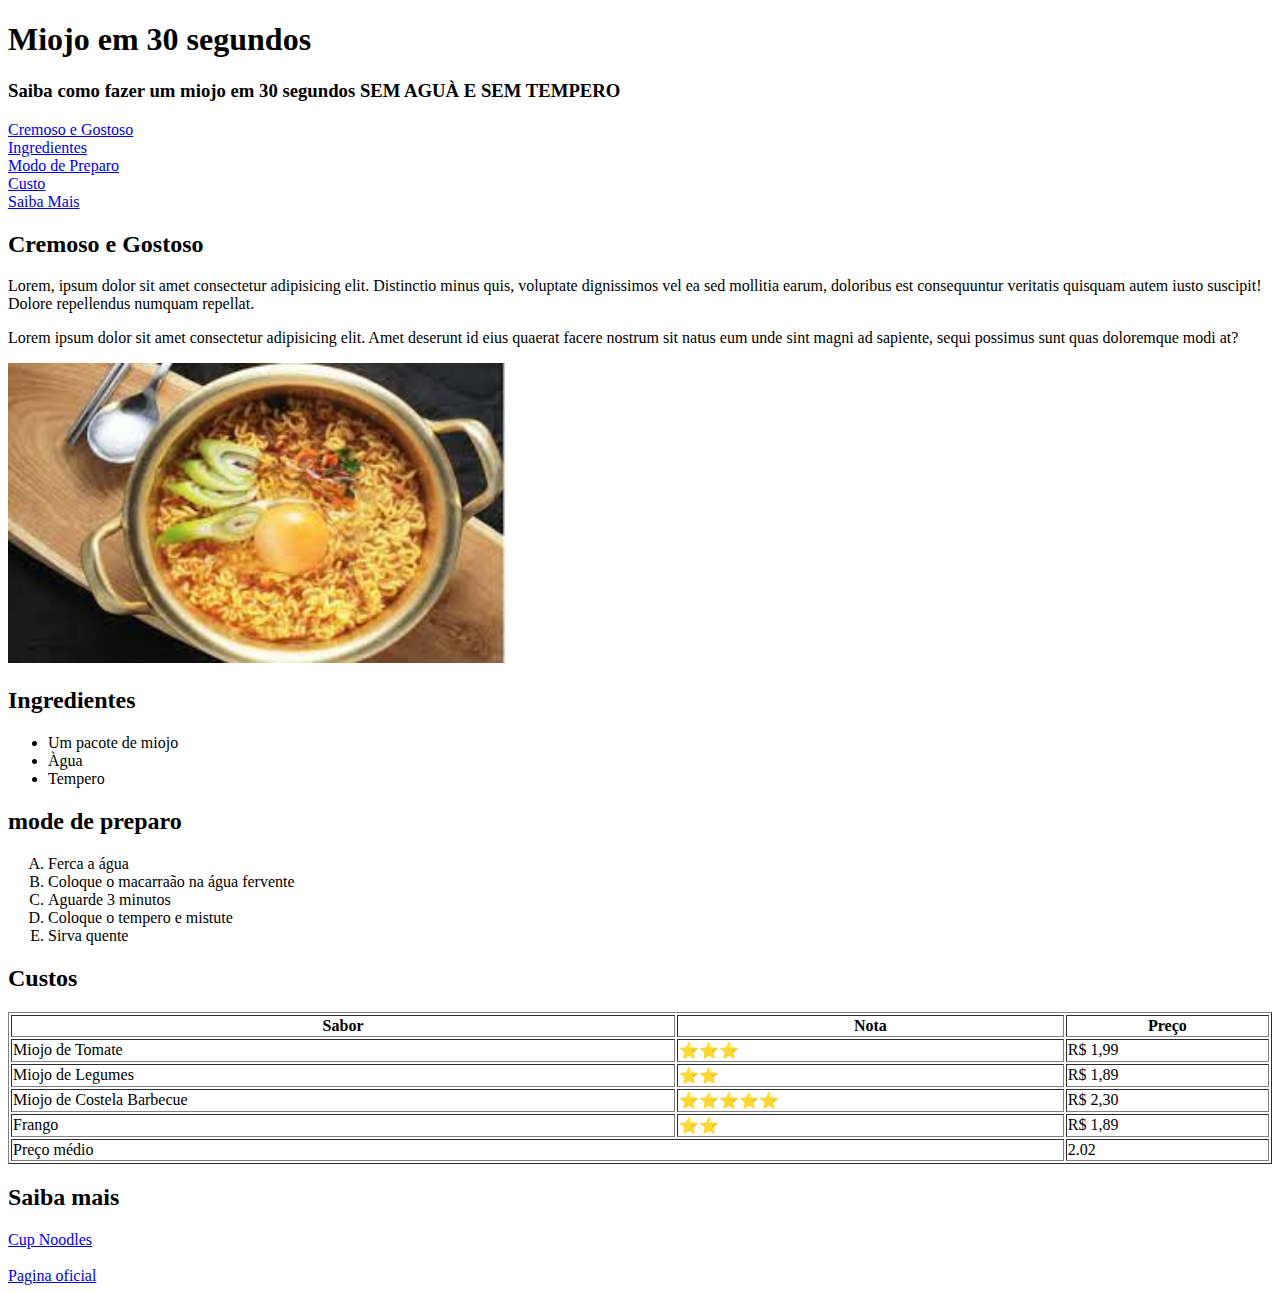
==== 1site/index.html @ e23ff7ef "testes" ====
<!DOCTYPE html>
<html lang="en">
<head>
    <meta charset="UTF-8">
    <meta http-equiv="X-UA-Compatible" content="IE=edge">
    <meta name="viewport" content="width=device-width, initial-scale=1.0">
    <title>Document</title>
</head>


<body>
    <h1>Miojo em 30 segundos</h1>

    <h3>Saiba como fazer um miojo em 30 segundos SEM AGUÀ E SEM TEMPERO</h3>

    <a href="#cremoso">Cremoso e Gostoso</a><br/>
    <a href="#ingredientes">Ingredientes</a><br/>
    <a href="#mododepreparo">Modo de Preparo</a><br/>
    <a href="#custos">Custo</a><br/>
    <a href="#saibamais">Saiba Mais</a><br/>

    <a name="cremoso"></a>
    <h2>Cremoso e Gostoso</h2>

    <p>Lorem, ipsum dolor sit amet consectetur adipisicing elit. Distinctio minus quis, 
        voluptate dignissimos vel ea sed mollitia earum, doloribus est
         consequuntur veritatis quisquam autem iusto suscipit! Dolore repellendus numquam repellat.</p>

    <p>Lorem ipsum dolor sit amet consectetur adipisicing elit. 
       Amet deserunt id eius quaerat facere nostrum sit natus eum unde sint magni ad sapiente,
       sequi possimus sunt quas doloremque modi at?</p>

    <img src="miojo.jpg" height="300" alt="miojo">


    <a name="ingredientes"></a>
    <h2>Ingredientes</h2>
    <ul>
        <li>Um pacote de miojo</li>
        <li>Àgua</li>
        <li>Tempero</li>
    </ul>

    <a name="mododepreparo"></a>
    <h2>mode de preparo</h2>
    <ol type ="A">
        <li>Ferca a água</li>
        <li>Coloque o macarraão na água fervente</li>
        <li>Aguarde 3 minutos</li>
        <li>Coloque o tempero e mistute</li>
        <li>Sirva quente</li>
    </ol>


    <a name="custos"></a>
    <h2>Custos</h2>

    <table border ="1" width=" 100%">

        <tr>
            <th>Sabor</th>
            <th>Nota</th>
            <th>Preço</th>
        </tr>
        <tr>
            <td>Miojo de Tomate</td>
            <td>⭐⭐⭐</td>
            <td>R$ 1,99 </td>
        </tr>

        <tr>
            <td>Miojo de Legumes</td>
            <td>⭐⭐</td>
            <td>R$ 1,89</td>
        </tr>

        <tr>
            <td>Miojo de Costela Barbecue</td>
            <td>⭐⭐⭐⭐⭐</td>
            <td>R$ 2,30</td>
        </tr>

        <tr>
            <td>Frango</td>
            <td>⭐⭐</td>
            <td>R$ 1,89</td>
        </tr>

        <tr>
            <td colspan="2">Preço médio</td>
            <td>2.02</td>
        </tr>
    </table>


    <a name="saibamais"></a>
    <h2>Saiba mais</h2>

    <a href="pagina2.html">Cup Noodles</a><br/><br/>

    <a href="https://www.nissin.com.br/" target="_blank">Pagina oficial</a>
</body>

</html>
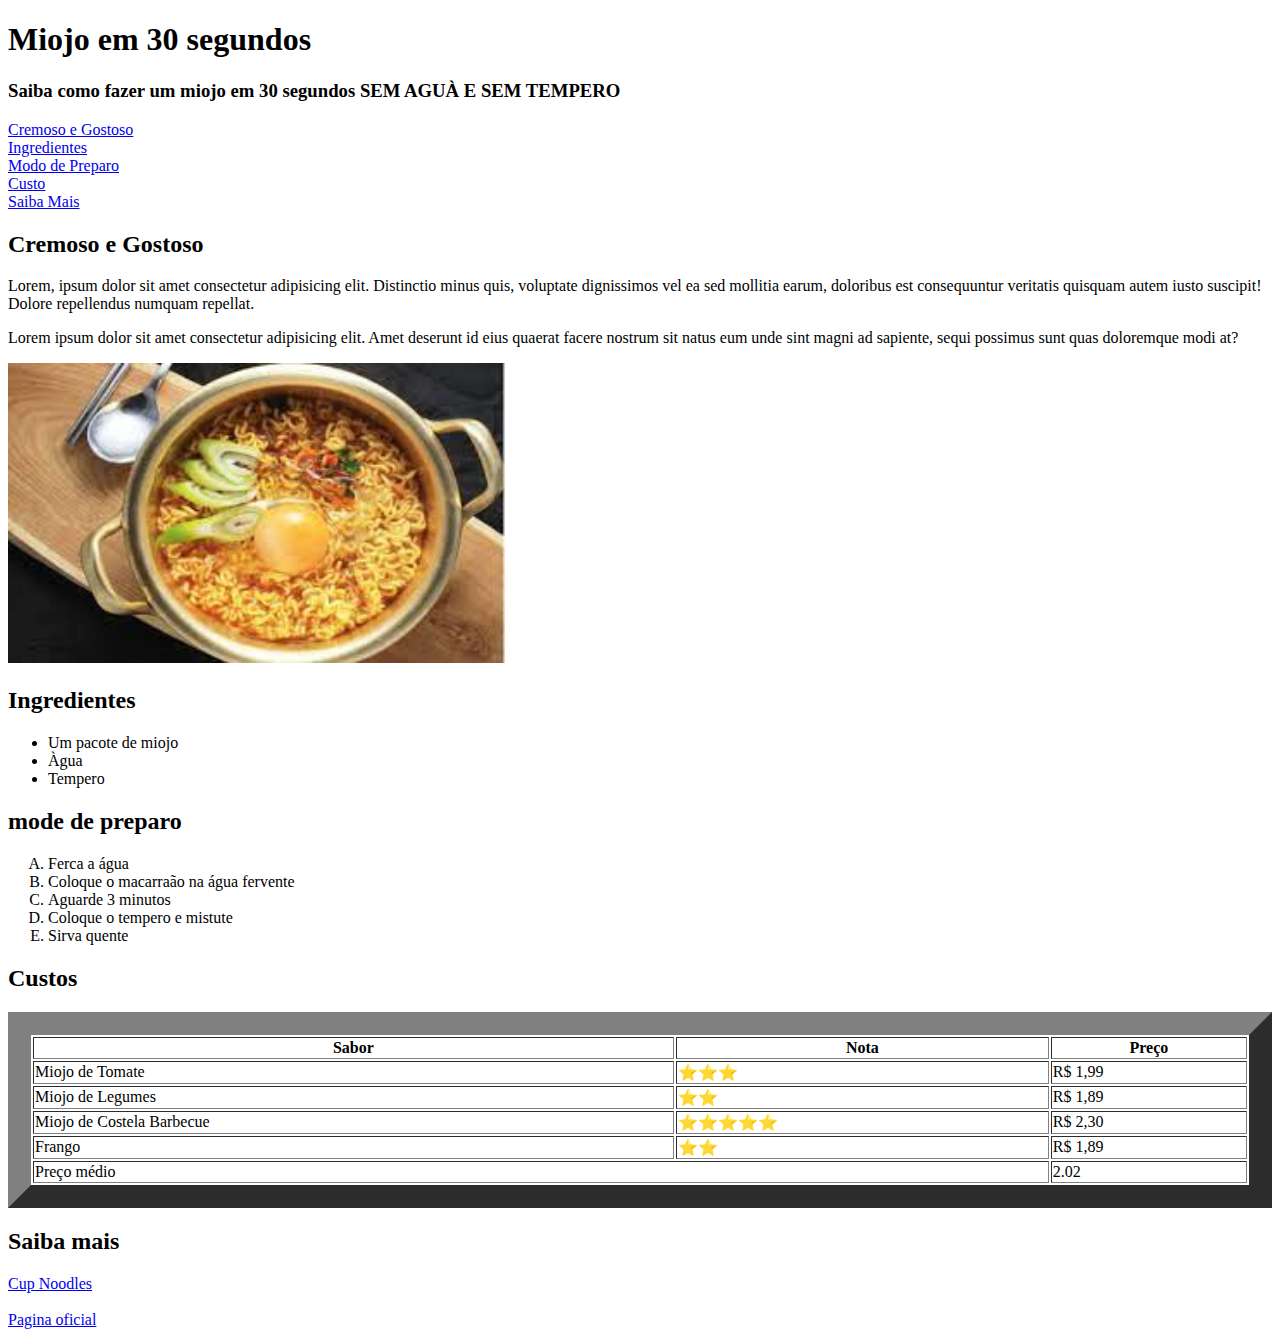
==== commit f971a0c2: "testes" ====
--- a/1site/index.html
+++ b/1site/index.html
@@ -55,7 +55,7 @@
     <a name="custos"></a>
     <h2>Custos</h2>
 
-    <table border ="1" width=" 100%">
+    <table border ="23px" width=" 100%">
 
         <tr>
             <th>Sabor</th>
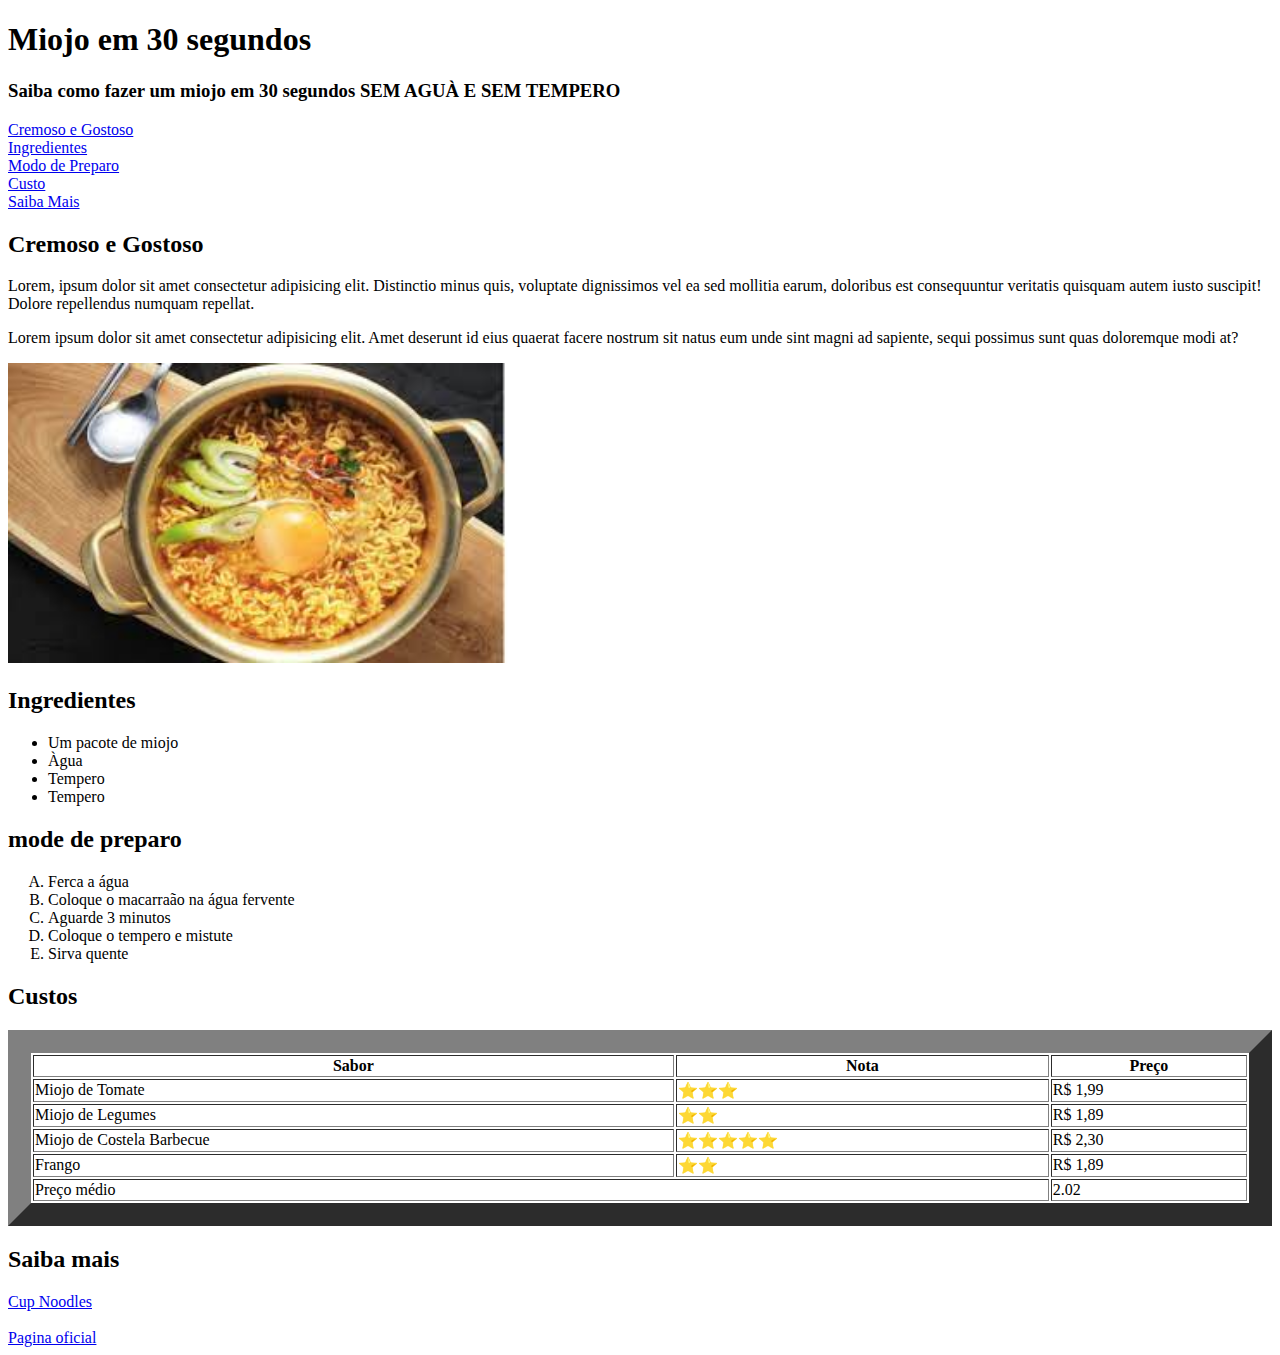
==== commit 4af8982a: "atualização site" ====
--- a/1site/index.html
+++ b/1site/index.html
@@ -38,6 +38,7 @@
     <ul>
         <li>Um pacote de miojo</li>
         <li>Àgua</li>
+        <li>Tempero</li>
         <li>Tempero</li>
     </ul>
 
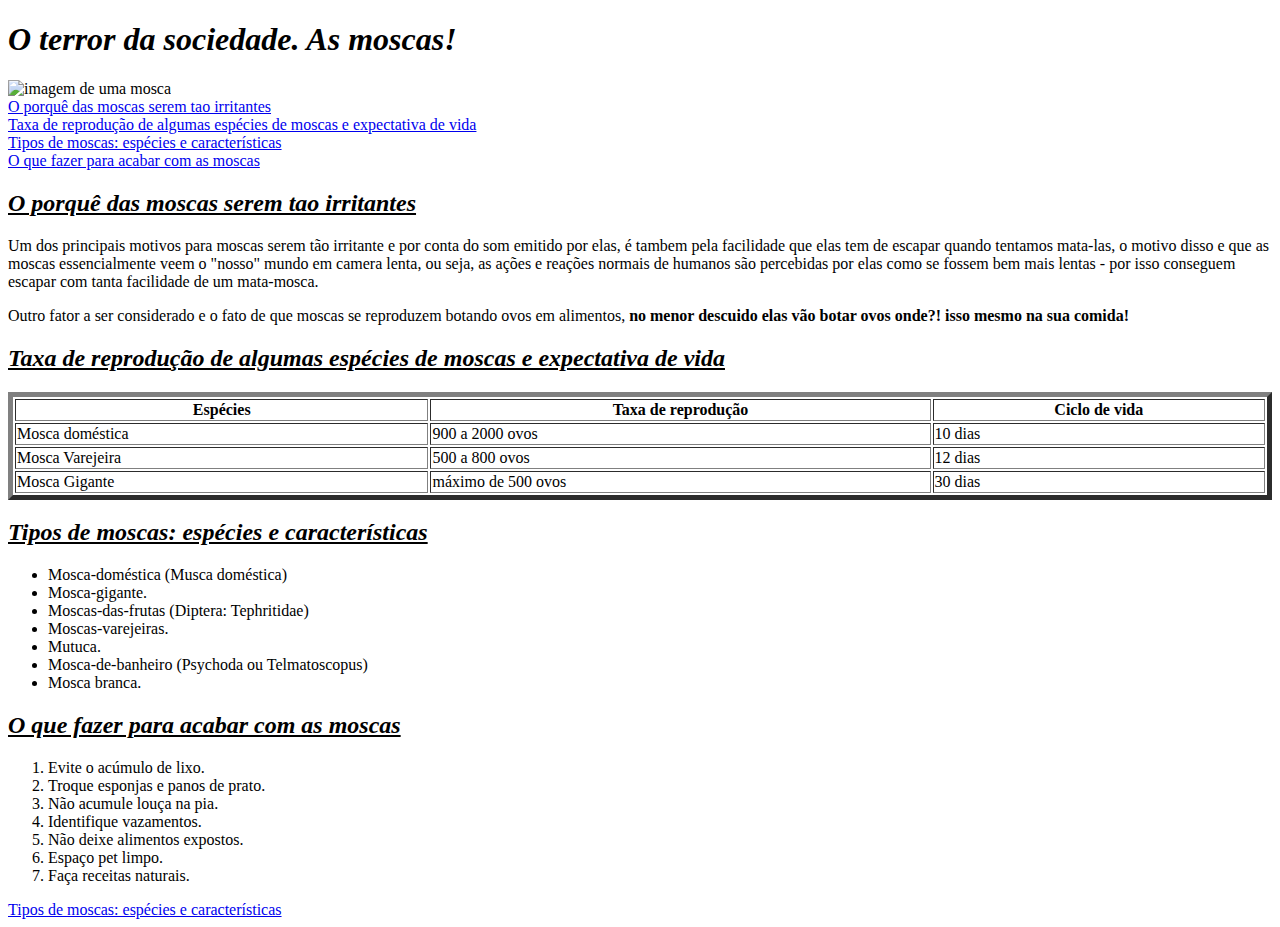
==== commit a49ec3e8: "Update index.html" ====
--- a/1site/index.html
+++ b/1site/index.html
@@ -4,102 +4,87 @@
     <meta charset="UTF-8">
     <meta http-equiv="X-UA-Compatible" content="IE=edge">
     <meta name="viewport" content="width=device-width, initial-scale=1.0">
-    <title>Document</title>
+    <title>Moscas</title>
+    
 </head>
+<body>
+
+    <h1> <i>O terror da sociedade. As moscas!</i></h1>
+
+    <img src="mosca1.jfif" alt="imagem de uma mosca" > <br>
+    <a href="#primeiro">O porquê das moscas serem tao irritantes</a><br/>
+    <a href="#segundo">Taxa de reprodução de algumas espécies de moscas e expectativa de vida</a><br/>
+    <a href="#terceiro">Tipos de moscas: espécies e características</a><br/>
+    <a href="#quarto">O que fazer para acabar com as moscas</a><br/>
 
 
-<body>
-    <h1>Miojo em 30 segundos</h1>
+    <a name="primeiro"></a>
+    <h2><u><i>O porquê das moscas serem tao irritantes</i> </u></h2>
 
-    <h3>Saiba como fazer um miojo em 30 segundos SEM AGUÀ E SEM TEMPERO</h3>
+    <p>Um dos principais motivos para moscas serem tão irritante e por conta do som emitido por elas, é tambem 
+        pela facilidade que elas tem de escapar quando tentamos mata-las, o motivo disso e que  as moscas essencialmente veem o 
+        "nosso" mundo em camera lenta, ou seja, as ações e reações normais de humanos são percebidas por elas
+         como se fossem bem mais lentas - por isso conseguem escapar com tanta facilidade de um mata-mosca.
+    </p>
 
-    <a href="#cremoso">Cremoso e Gostoso</a><br/>
-    <a href="#ingredientes">Ingredientes</a><br/>
-    <a href="#mododepreparo">Modo de Preparo</a><br/>
-    <a href="#custos">Custo</a><br/>
-    <a href="#saibamais">Saiba Mais</a><br/>
-
-    <a name="cremoso"></a>
-    <h2>Cremoso e Gostoso</h2>
-
-    <p>Lorem, ipsum dolor sit amet consectetur adipisicing elit. Distinctio minus quis, 
-        voluptate dignissimos vel ea sed mollitia earum, doloribus est
-         consequuntur veritatis quisquam autem iusto suscipit! Dolore repellendus numquam repellat.</p>
-
-    <p>Lorem ipsum dolor sit amet consectetur adipisicing elit. 
-       Amet deserunt id eius quaerat facere nostrum sit natus eum unde sint magni ad sapiente,
-       sequi possimus sunt quas doloremque modi at?</p>
-
-    <img src="miojo.jpg" height="300" alt="miojo">
-
-
-    <a name="ingredientes"></a>
-    <h2>Ingredientes</h2>
-    <ul>
-        <li>Um pacote de miojo</li>
-        <li>Àgua</li>
-        <li>Tempero</li>
-        <li>Tempero</li>
-    </ul>
-
-    <a name="mododepreparo"></a>
-    <h2>mode de preparo</h2>
-    <ol type ="A">
-        <li>Ferca a água</li>
-        <li>Coloque o macarraão na água fervente</li>
-        <li>Aguarde 3 minutos</li>
-        <li>Coloque o tempero e mistute</li>
-        <li>Sirva quente</li>
-    </ol>
-
-
-    <a name="custos"></a>
-    <h2>Custos</h2>
-
-    <table border ="23px" width=" 100%">
+    <p>Outro fator a ser considerado e o fato de que moscas se reproduzem botando ovos em alimentos, <b>no menor descuido elas vão botar ovos
+        onde?! isso mesmo na sua comida!</b>  </p>
+    
+        <a name="segundo"></a>
+    <h2><u><i>Taxa de reprodução de algumas espécies de moscas e expectativa de vida </i> </u></h2>
+    <table border = 5px width = "100%">
 
         <tr>
-            <th>Sabor</th>
-            <th>Nota</th>
-            <th>Preço</th>
-        </tr>
-        <tr>
-            <td>Miojo de Tomate</td>
-            <td>⭐⭐⭐</td>
-            <td>R$ 1,99 </td>
+            <th>Espécies</th>
+            <th>Taxa de reprodução</th>
+            <th>Ciclo de vida</th>
         </tr>
 
         <tr>
-            <td>Miojo de Legumes</td>
-            <td>⭐⭐</td>
-            <td>R$ 1,89</td>
+            <td>Mosca doméstica</td>
+            <td>900 a 2000 ovos</td>
+            <td>10 dias</td>
         </tr>
 
         <tr>
-            <td>Miojo de Costela Barbecue</td>
-            <td>⭐⭐⭐⭐⭐</td>
-            <td>R$ 2,30</td>
+            <td>Mosca Varejeira</td>
+            <td>500 a 800 ovos</td>
+            <td>12 dias</td>
         </tr>
 
         <tr>
-            <td>Frango</td>
-            <td>⭐⭐</td>
-            <td>R$ 1,89</td>
+            <td>Mosca Gigante</td>
+            <td>máximo de 500 ovos </td>
+            <td>30 dias</td>
         </tr>
 
-        <tr>
-            <td colspan="2">Preço médio</td>
-            <td>2.02</td>
-        </tr>
-    </table>
+    </table >
 
+    <a name="terceiro"></a>
+    <h2><u><i>Tipos de moscas: espécies e características</i> </u></h2>
+    <ul>
+        <li>Mosca-doméstica (Musca doméstica)</li> 
+        <li>Mosca-gigante.</li>
+        <li>Moscas-das-frutas (Diptera: Tephritidae)</li>
+        <li>Moscas-varejeiras.</li>
+        <li>Mutuca.</li>
+        <li>Mosca-de-banheiro (Psychoda ou Telmatoscopus)</li>
+        <li>Mosca branca.</li>
+    </ul>
 
-    <a name="saibamais"></a>
-    <h2>Saiba mais</h2>
+    <a name="quarto"></a>
+    <h2><u><i>O que fazer para acabar com as moscas</i> </u></h2>
+    <ol>
+        <li>Evite o acúmulo de lixo.</li>
+        <li>Troque esponjas e panos de prato.</li>
+        <li>Não acumule louça na pia.</li>
+        <li>Identifique vazamentos.</li> 
+        <li>Não deixe alimentos expostos.</li> 
+        <li>Espaço pet limpo.</li> 
+        <li>Faça receitas naturais.</li>
+    </ol>
 
-    <a href="pagina2.html">Cup Noodles</a><br/><br/>
-
-    <a href="https://www.nissin.com.br/" target="_blank">Pagina oficial</a>
+    <a href="https://www.peritoanimal.com.br/tipos-de-moscas-especies-e-caracteristicas-23227.html" target="_blank">Tipos de moscas: espécies e características</a>
+    
 </body>
-
-</html>+</html>
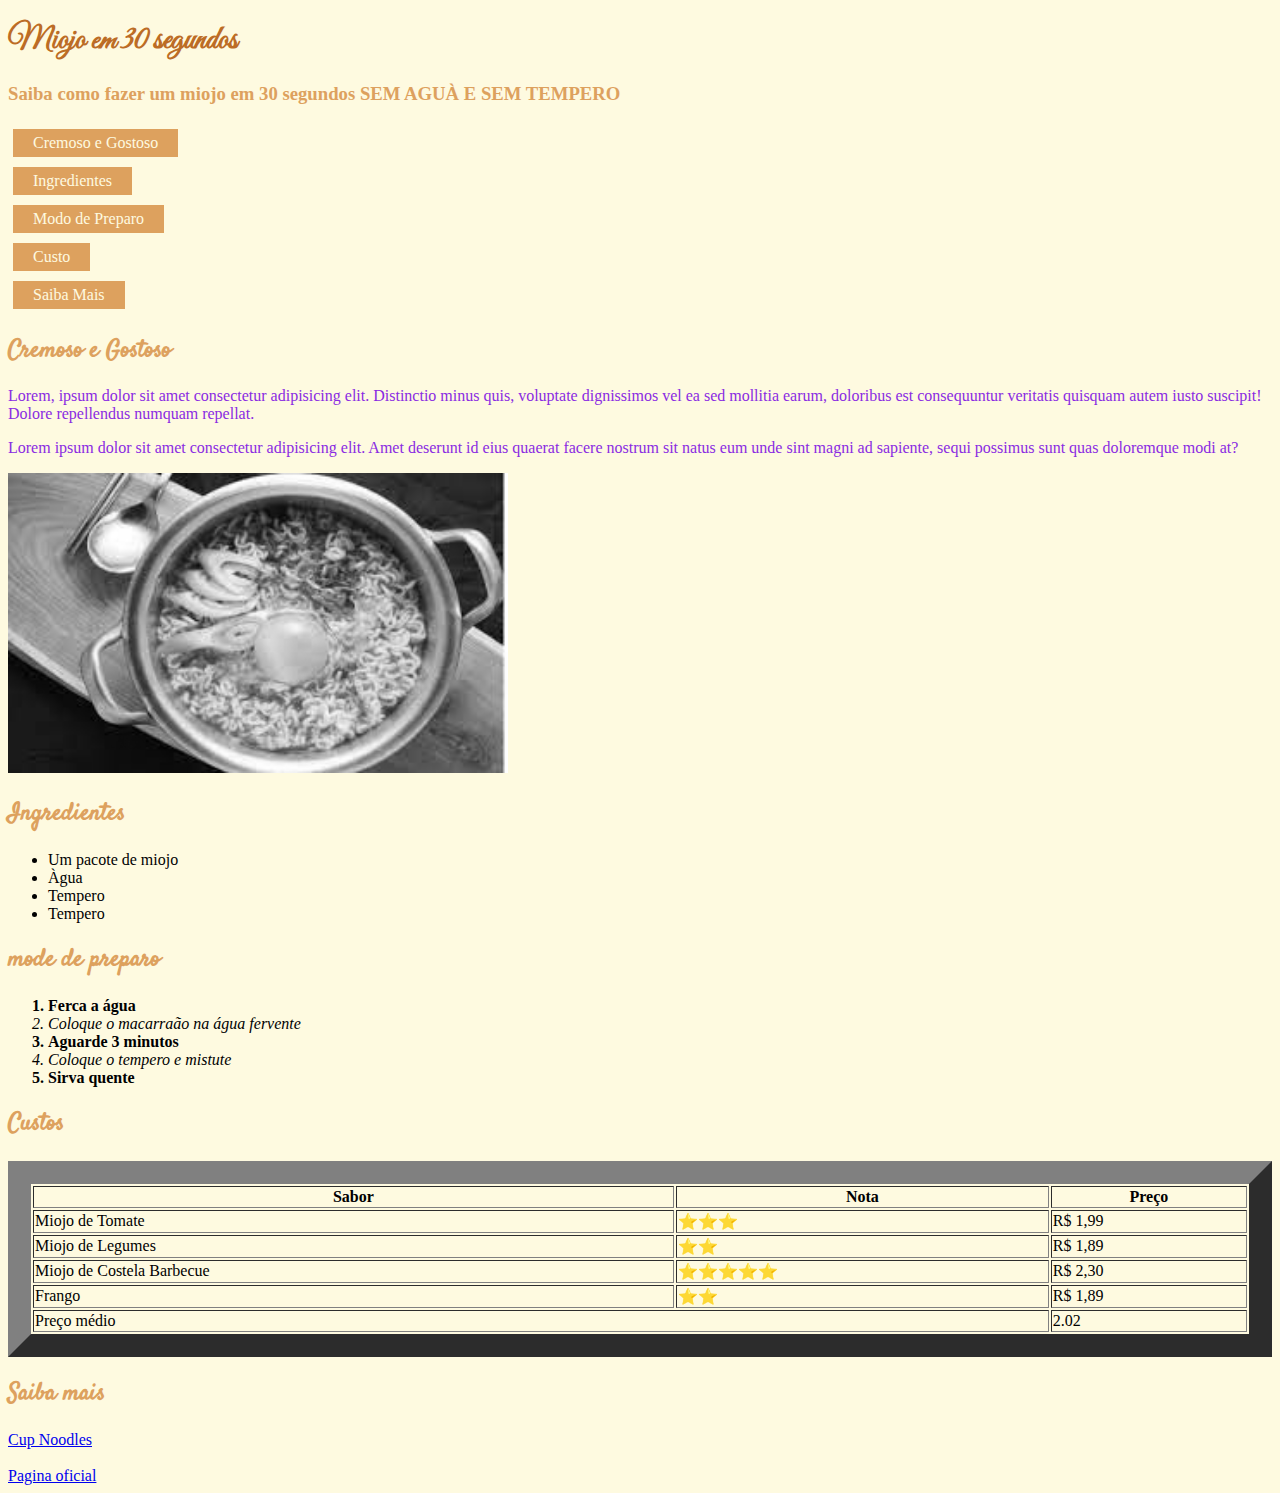
==== commit 314eca7c: "Update index.html" ====
--- a/1site/index.html
+++ b/1site/index.html
@@ -4,87 +4,106 @@
     <meta charset="UTF-8">
     <meta http-equiv="X-UA-Compatible" content="IE=edge">
     <meta name="viewport" content="width=device-width, initial-scale=1.0">
-    <title>Moscas</title>
-    
+    <title>Document</title>
+    <link rel="stylesheet" href="style.css">
 </head>
-<body>
-
-    <h1> <i>O terror da sociedade. As moscas!</i></h1>
-
-    <img src="mosca1.jfif" alt="imagem de uma mosca" > <br>
-    <a href="#primeiro">O porquê das moscas serem tao irritantes</a><br/>
-    <a href="#segundo">Taxa de reprodução de algumas espécies de moscas e expectativa de vida</a><br/>
-    <a href="#terceiro">Tipos de moscas: espécies e características</a><br/>
-    <a href="#quarto">O que fazer para acabar com as moscas</a><br/>
 
 
-    <a name="primeiro"></a>
-    <h2><u><i>O porquê das moscas serem tao irritantes</i> </u></h2>
+<body>
+    <h1>Miojo em 30 segundos</h1>
 
-    <p>Um dos principais motivos para moscas serem tão irritante e por conta do som emitido por elas, é tambem 
-        pela facilidade que elas tem de escapar quando tentamos mata-las, o motivo disso e que  as moscas essencialmente veem o 
-        "nosso" mundo em camera lenta, ou seja, as ações e reações normais de humanos são percebidas por elas
-         como se fossem bem mais lentas - por isso conseguem escapar com tanta facilidade de um mata-mosca.
-    </p>
+    <h3>Saiba como fazer um miojo em 30 segundos SEM AGUÀ E SEM TEMPERO</h3>
 
-    <p>Outro fator a ser considerado e o fato de que moscas se reproduzem botando ovos em alimentos, <b>no menor descuido elas vão botar ovos
-        onde?! isso mesmo na sua comida!</b>  </p>
-    
-        <a name="segundo"></a>
-    <h2><u><i>Taxa de reprodução de algumas espécies de moscas e expectativa de vida </i> </u></h2>
-    <table border = 5px width = "100%">
+    <div id = "menu">
+        <a href="#cremoso">Cremoso e Gostoso</a><br/>
+        <a href="#ingredientes">Ingredientes</a><br/>
+        <a href="#mododepreparo">Modo de Preparo</a><br/>
+        <a href="#custos">Custo</a><br/>
+        <a href="#saibamais">Saiba Mais</a><br/>
+    </div>
+
+
+    <a name="cremoso"></a>
+    <h2>Cremoso e Gostoso</h2>
+
+    <p id=" primeiro">Lorem, ipsum dolor sit amet consectetur adipisicing elit. Distinctio minus quis, 
+        voluptate dignissimos vel ea sed mollitia earum, doloribus est
+         consequuntur veritatis quisquam autem iusto suscipit! Dolore repellendus numquam repellat.</p>
+
+    <p>Lorem ipsum dolor sit amet consectetur adipisicing elit. 
+       Amet deserunt id eius quaerat facere nostrum sit natus eum unde sint magni ad sapiente,
+       sequi possimus sunt quas doloremque modi at?</p>
+
+    <img src="miojo.jpg" height="300" alt="miojo">
+
+
+    <a name="ingredientes"></a>
+    <h2>Ingredientes</h2>
+    <ul>
+        <li >Um pacote de miojo</li>
+        <li >Àgua</li>
+        <li >Tempero</li>
+        <li  >Tempero</li>
+    </ul>
+
+    <a name="mododepreparo"></a>
+    <h2>mode de preparo</h2>
+    <ol type ="1" start ="1">
+        <li class ="impar">Ferca a água</li>
+        <li class ="par">Coloque o macarraão na água fervente</li>
+        <li class ="impar">Aguarde 3 minutos</li>
+        <li class = "par">Coloque o tempero e mistute</li>
+        <li class ="impar">Sirva quente</li>
+    </ol>
+
+
+    <a name="custos"></a>
+    <h2>Custos</h2>
+
+    <table border ="23px" width=" 100%">
 
         <tr>
-            <th>Espécies</th>
-            <th>Taxa de reprodução</th>
-            <th>Ciclo de vida</th>
+            <th>Sabor</th>
+            <th>Nota</th>
+            <th>Preço</th>
+        </tr>
+        <tr>
+            <td>Miojo de Tomate</td>
+            <td>⭐⭐⭐</td>
+            <td>R$ 1,99 </td>
         </tr>
 
         <tr>
-            <td>Mosca doméstica</td>
-            <td>900 a 2000 ovos</td>
-            <td>10 dias</td>
+            <td>Miojo de Legumes</td>
+            <td>⭐⭐</td>
+            <td>R$ 1,89</td>
         </tr>
 
         <tr>
-            <td>Mosca Varejeira</td>
-            <td>500 a 800 ovos</td>
-            <td>12 dias</td>
+            <td>Miojo de Costela Barbecue</td>
+            <td>⭐⭐⭐⭐⭐</td>
+            <td>R$ 2,30</td>
         </tr>
 
         <tr>
-            <td>Mosca Gigante</td>
-            <td>máximo de 500 ovos </td>
-            <td>30 dias</td>
+            <td>Frango</td>
+            <td>⭐⭐</td>
+            <td>R$ 1,89</td>
         </tr>
 
-    </table >
+        <tr>
+            <td colspan="2">Preço médio</td>
+            <td>2.02</td>
+        </tr>
+    </table>
 
-    <a name="terceiro"></a>
-    <h2><u><i>Tipos de moscas: espécies e características</i> </u></h2>
-    <ul>
-        <li>Mosca-doméstica (Musca doméstica)</li> 
-        <li>Mosca-gigante.</li>
-        <li>Moscas-das-frutas (Diptera: Tephritidae)</li>
-        <li>Moscas-varejeiras.</li>
-        <li>Mutuca.</li>
-        <li>Mosca-de-banheiro (Psychoda ou Telmatoscopus)</li>
-        <li>Mosca branca.</li>
-    </ul>
 
-    <a name="quarto"></a>
-    <h2><u><i>O que fazer para acabar com as moscas</i> </u></h2>
-    <ol>
-        <li>Evite o acúmulo de lixo.</li>
-        <li>Troque esponjas e panos de prato.</li>
-        <li>Não acumule louça na pia.</li>
-        <li>Identifique vazamentos.</li> 
-        <li>Não deixe alimentos expostos.</li> 
-        <li>Espaço pet limpo.</li> 
-        <li>Faça receitas naturais.</li>
-    </ol>
+    <a name="saibamais"></a>
+    <h2>Saiba mais</h2>
 
-    <a href="https://www.peritoanimal.com.br/tipos-de-moscas-especies-e-caracteristicas-23227.html" target="_blank">Tipos de moscas: espécies e características</a>
-    
+    <a href="pagina2.html">Cup Noodles</a><br/><br/>
+
+    <a href="https://www.nissin.com.br/" target="_blank">Pagina oficial</a>
 </body>
+
 </html>
--- a/1site/style.css
+++ b/1site/style.css
@@ -0,0 +1,76 @@
+/*
+seletor {
+    propriedade1: valor
+}
+*/
+@import url('https://fonts.googleapis.com/css2?family=Great+Vibes&family=Indie+Flower&family=Satisfy&display=swap');
+
+body{
+    /*A cor de fundo */
+    background-color: #fefae0;
+}
+
+h1{
+    /*A cor da fonte /texto */
+    color: #bc6c25;
+    font-family: 'Great Vibes';
+}
+
+h2{
+    color: #dda15e;
+    font-family: 'satisfy';
+}
+
+h3{
+    color: #dda15e;
+}
+
+p{
+    color: blueviolet;
+}
+
+#primeiro{
+    text-align: center;
+    font-size: 18px;    
+    color: #bc6c25;
+}
+
+.impar{
+    font-weight: 700;
+}
+
+.par{
+    font-style: italic;
+}
+
+div#menu a{
+    background-color: #dda15e;
+    color: #fefae0;
+    display: inline-block; /*confia*/
+    padding: 5px 20px; /*espaçamento interno*/
+    margin: 5px; /*espaçamento  externo*/
+    text-decoration: none; /*retira o sublinhado*/
+    /*border-radius: 5px; /*borda arredondada */
+    transition-duration: 0.5s;
+}
+
+/*Estado quando o mouse esta sobre o elento */
+div a:hover{
+    background-color: #bc6c25;
+    border-radius: 5px;
+}
+
+img{
+    filter: grayscale(100%);
+    transition-duration: 1s;
+}
+img:hover{
+    filter: grayscale(0%);
+}
+
+/*Um elemento com ID especifico (aatributo id no HTML)
+#idDoelemento{
+    margin: 10px;
+}
+*/
+
